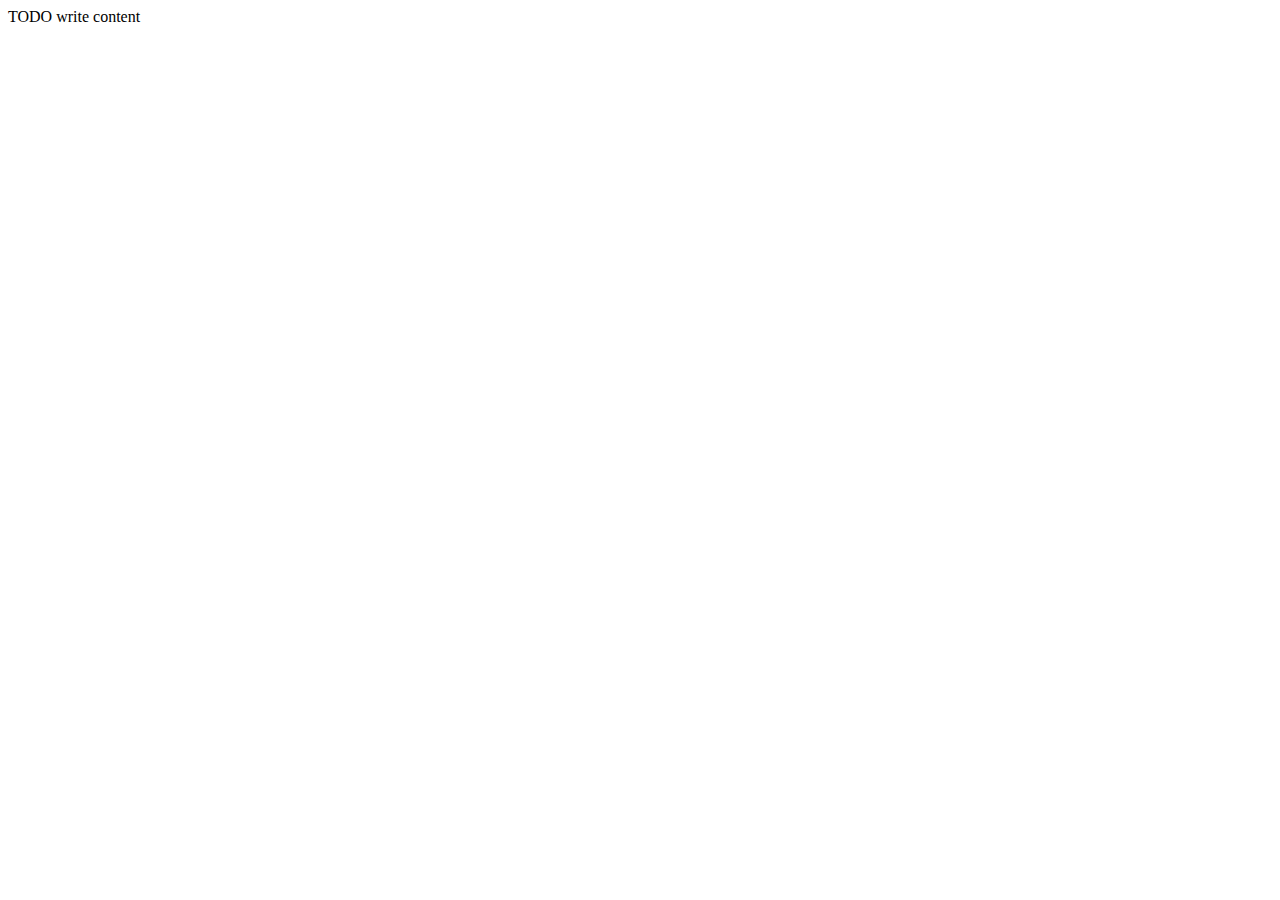
==== index.html @ 52d63f64 "moved index file to the src folder per marc haus video" ====
<!DOCTYPE html>
<!--
To change this license header, choose License Headers in Project Properties.
To change this template file, choose Tools | Templates
and open the template in the editor.
-->
<html>
    <head>
        <title>My HTML Assignment</title>
        <meta charset="UTF-8">
        <meta name="viewport" content="width=device-width, initial-scale=1.0">
    </head>
    <body>
        <div>TODO write content</div>
    </body>
</html>
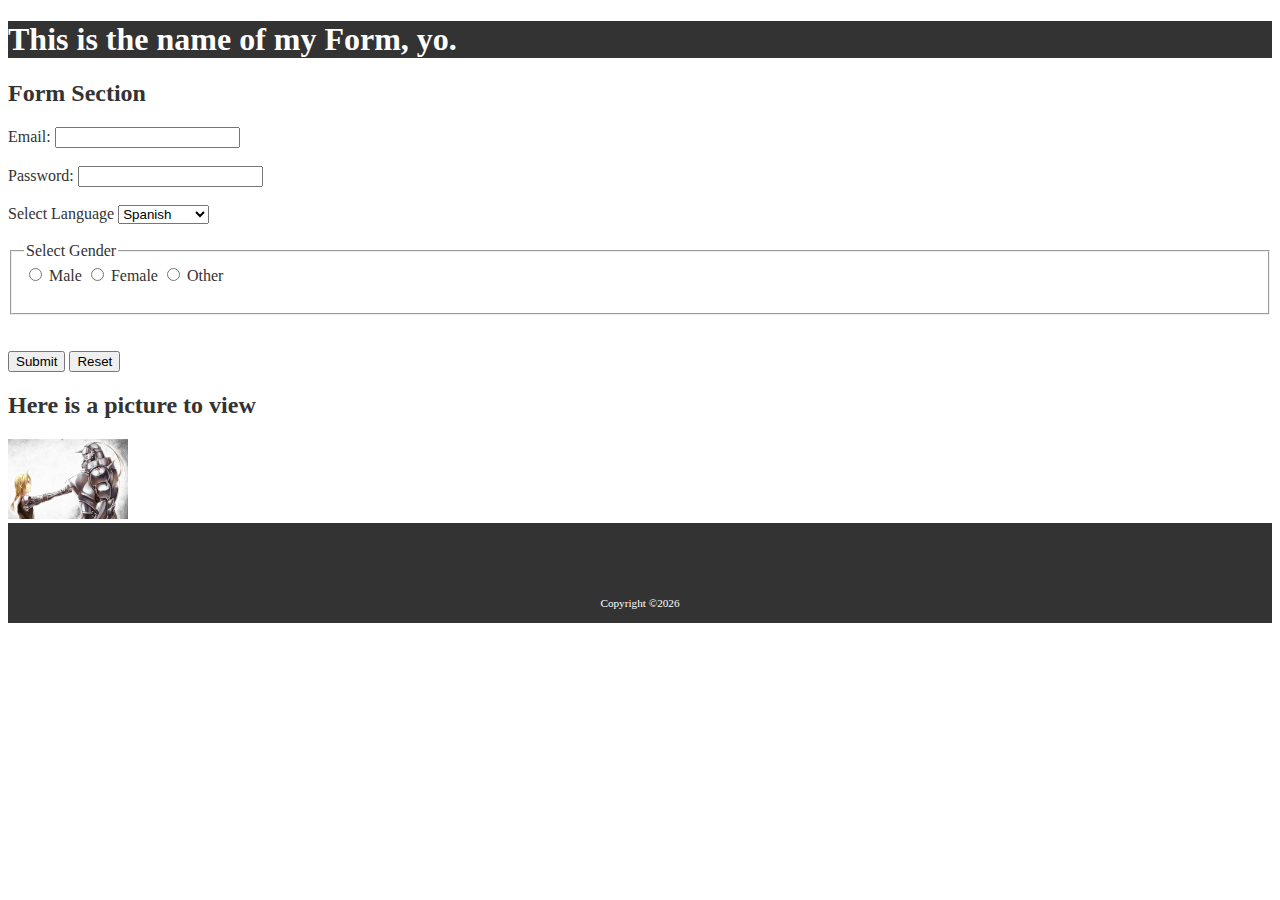
==== commit 1eb3e6f5: "updated assignment index, images, and stylesheet" ====
--- a/index.html
+++ b/index.html
@@ -1,16 +1,66 @@
 <!DOCTYPE html>
-<!--
-To change this license header, choose License Headers in Project Properties.
-To change this template file, choose Tools | Templates
-and open the template in the editor.
--->
 <html>
     <head>
+        <link rel="stylesheet" type="text/css" href="styles/stylesheet.css" media="screen"/>
         <title>My HTML Assignment</title>
         <meta charset="UTF-8">
         <meta name="viewport" content="width=device-width, initial-scale=1.0">
     </head>
     <body>
-        <div>TODO write content</div>
+        <header>
+            <h1>
+                This is the name of my Form, yo.
+            </h1>
+        </header>
+        <section>
+            <h2>Form Section</h2>
+        <form>
+            <div>
+                <label for="email">Email:</label>
+                <input type="text" id="email" name="email"><br><br>
+            </div>
+            <div>
+                <label for="pword">Password:</label>
+                <input type="password" id="pword" name="pword"><br><br>
+            </div>
+            <div>
+                <label for="language">Select Language</label>
+                <select id="language" name="language">
+                    <option value="Spanish">Spanish</option>
+                    <option value="English">English</option>
+                    <option value="Portuguese">Portuguese</option>
+                </select><br><br>
+            </div>
+            <fieldset>
+                <legend>Select Gender</legend>
+                <input type="radio" id="male" name="gender" value="male">
+                <label for="male">Male</label>
+                <input type="radio" id="female" name="gender" value="female">
+                <label for="female">Female</label>
+                <input type="radio" id="other" name="gender" value="other">
+                <label for="other">Other</label><br><br>
+            </fieldset><br><br>
+            <div>
+                <button onClick="window.location.reload();">Submit</button>
+                <button type="button">Reset</button>
+            </div>
+            <section>
+                <h2> Here is a picture to view </h2>
+                <img src="Images/fullmetal.jpg" alt="fullmetal" width="120" height="80">
+            </section>
+        </form>
+        </section>
+        <footer>
+            <div class="copyright">
+            <script type="text/javascript">
+                var date=new Date(),
+                    year = date.getFullYear(),
+                    text = "Copyright ©" + year,
+                    html = '<div class="text-align-center">' + text + '</div>';
+                document.write(html);
+               </script>
+            </div>
+        </footer>
+        
     </body>
-</html>
+</html>--- a/styles/stylesheet.css
+++ b/styles/stylesheet.css
@@ -0,0 +1,29 @@
+header{
+    color: #fff;
+    background-color: #333333;
+}
+h1{
+    color: #fff;
+}
+section{
+    color: #333333;
+    background-color: #fff;
+}
+
+footer {
+    position: relative;
+    height: 100px;
+    width: 100%;
+    background-color: #333333;
+}
+
+.copyright {
+    position: absolute;
+    width: 100%;
+    color: #fff;
+    line-height: 40px;
+    font-size: 0.7em;
+    text-align: center;
+    bottom:0;
+}
+
